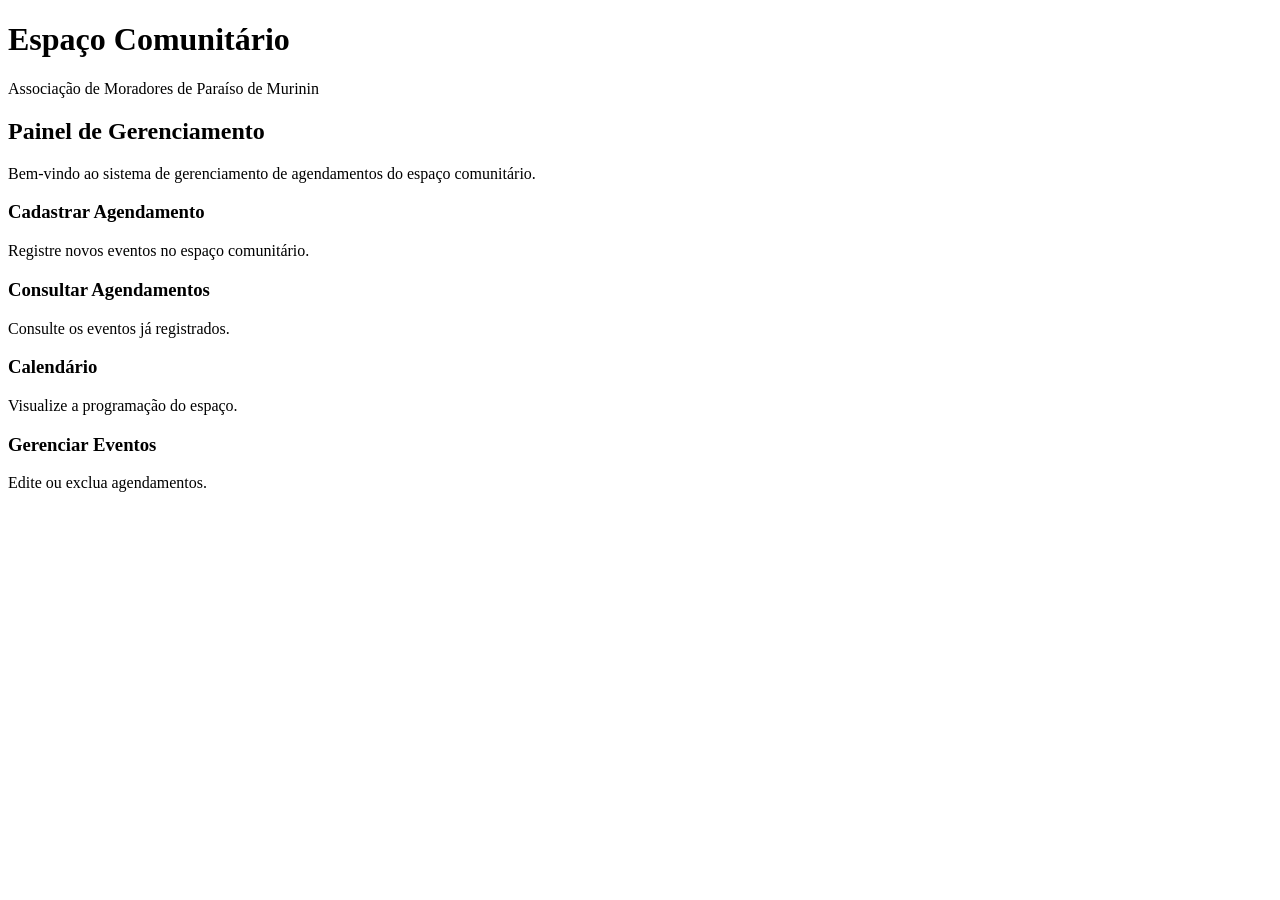
==== src/main/resources/templates/index.html @ 55a3b5b9 "feat: criação da página inicial e identidade visual do sistema" ====
<!DOCTYPE html>
<html lang="pt-BR" xmlns:th="http://www.thymeleaf.org">
<head>
    <meta charset="UTF-8">
    <meta name="viewport" content="width=device-width, initial-scale=1.0">

    <title>Painel | Espaço Comunitário</title>

    <link rel="stylesheet" th:href="@{/css/style.css}">
</head>

<body>

    <header>
        <h1>Espaço Comunitário</h1>
        <p>Associação de Moradores de Paraíso de Murinin</p>
    </header>

    <main>

        <h2>Painel de Gerenciamento</h2>

        <p>
            Bem-vindo ao sistema de gerenciamento
            de agendamentos do espaço comunitário.
        </p>

        <section class="menu">

            <article class="card">
                <h3>Cadastrar Agendamento</h3>
                <p>Registre novos eventos no espaço comunitário.</p>
            </article>

            <article class="card">
                <h3>Consultar Agendamentos</h3>
                <p>Consulte os eventos já registrados.</p>
            </article>

            <article class="card">
                <h3>Calendário</h3>
                <p>Visualize a programação do espaço.</p>
            </article>

            <article class="card">
                <h3>Gerenciar Eventos</h3>
                <p>Edite ou exclua agendamentos.</p>
            </article>

        </section>

    </main>

</body>
</html>
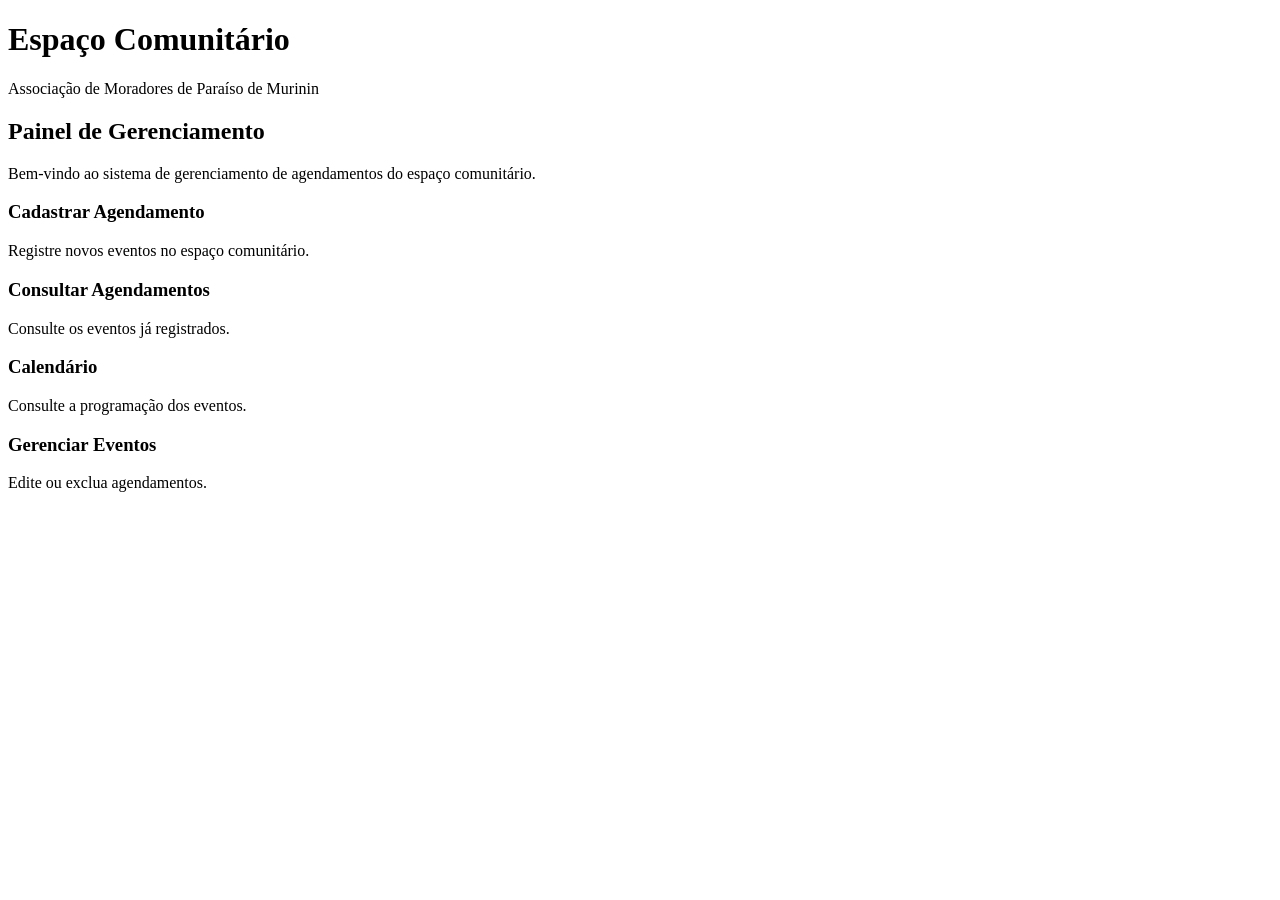
==== commit 5adf7e89: "Update index.html" ====
--- a/src/main/resources/templates/index.html
+++ b/src/main/resources/templates/index.html
@@ -1,57 +1,50 @@
-
-
 <!DOCTYPE html>
 <html lang="pt-BR" xmlns:th="http://www.thymeleaf.org">
 <head>
     <meta charset="UTF-8">
     <meta name="viewport" content="width=device-width, initial-scale=1.0">
-
     <title>Painel | Espaço Comunitário</title>
-
     <link rel="stylesheet" th:href="@{/css/style.css}">
 </head>
-
 <body>
 
-    <header>
-        <h1>Espaço Comunitário</h1>
-        <p>Associação de Moradores de Paraíso de Murinin</p>
-    </header>
+<header>
+    <h1>Espaço Comunitário</h1>
+    <p>Associação de Moradores de Paraíso de Murinin</p>
+</header>
 
-    <main>
+<main>
+    <h2>Painel de Gerenciamento</h2>
 
-        <h2>Painel de Gerenciamento</h2>
+    <p>
+        Bem-vindo ao sistema de gerenciamento
+        de agendamentos do espaço comunitário.
+    </p>
 
-        <p>
-            Bem-vindo ao sistema de gerenciamento
-            de agendamentos do espaço comunitário.
-        </p>
+    <section class="menu">
 
-        <section class="menu">
+        <a class="card" th:href="@{/agendamentos/novo}">
+            <h3>Cadastrar Agendamento</h3>
+            <p>Registre novos eventos no espaço comunitário.</p>
+        </a>
 
-            <article class="card">
-                <h3>Cadastrar Agendamento</h3>
-                <p>Registre novos eventos no espaço comunitário.</p>
-            </article>
+        <a class="card" th:href="@{/agendamentos}">
+            <h3>Consultar Agendamentos</h3>
+            <p>Consulte os eventos já registrados.</p>
+        </a>
 
-            <article class="card">
-                <h3>Consultar Agendamentos</h3>
-                <p>Consulte os eventos já registrados.</p>
-            </article>
+        <a class="card" th:href="@{/agendamentos}">
+            <h3>Calendário</h3>
+            <p>Consulte a programação dos eventos.</p>
+        </a>
 
-            <article class="card">
-                <h3>Calendário</h3>
-                <p>Visualize a programação do espaço.</p>
-            </article>
+        <a class="card" th:href="@{/agendamentos}">
+            <h3>Gerenciar Eventos</h3>
+            <p>Edite ou exclua agendamentos.</p>
+        </a>
 
-            <article class="card">
-                <h3>Gerenciar Eventos</h3>
-                <p>Edite ou exclua agendamentos.</p>
-            </article>
-
-        </section>
-
-    </main>
+    </section>
+</main>
 
 </body>
 </html>
